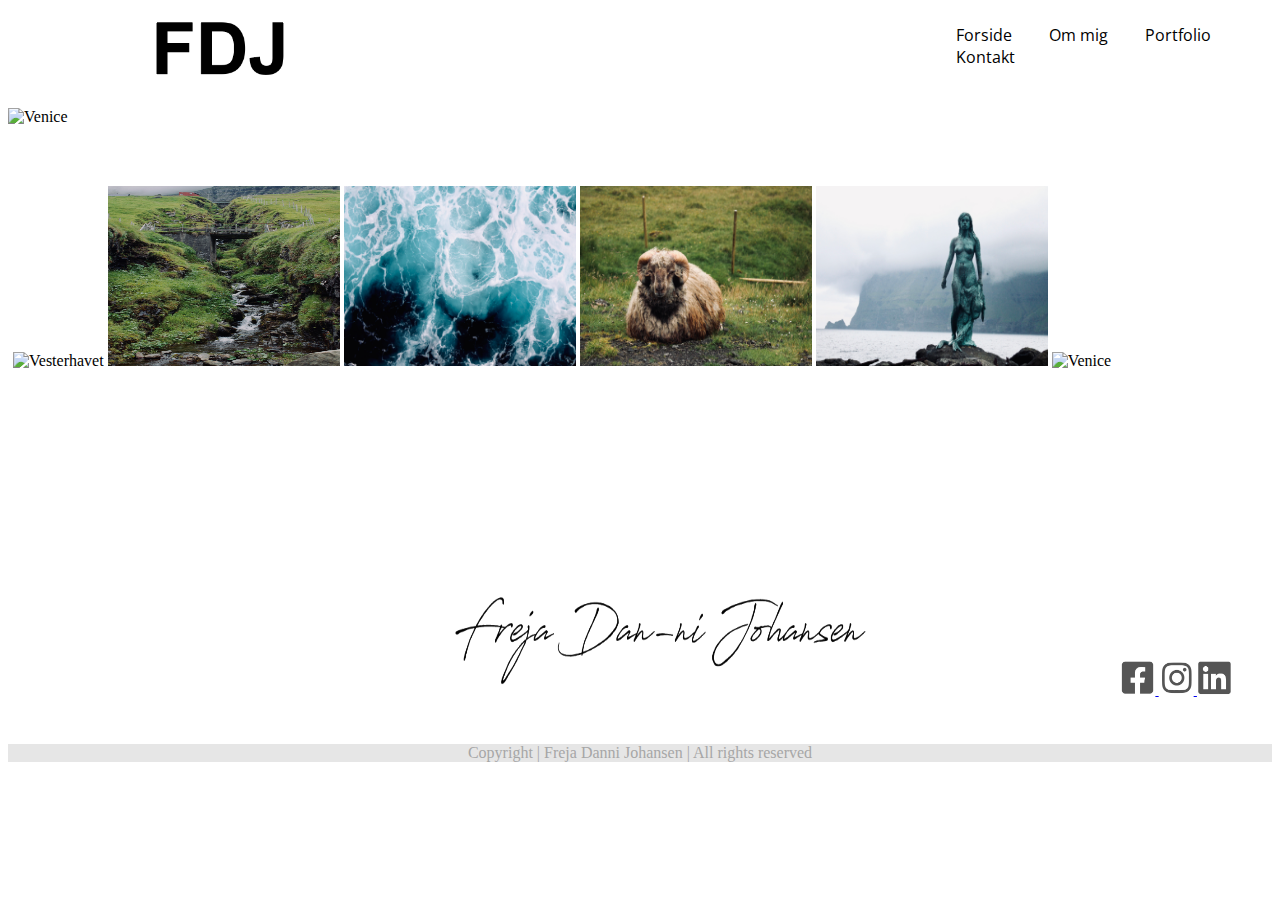
==== Eksamensprojekt/index.html @ 4d26788c "Add files via upload" ====
<!DOCTYPE html>
<html lang="en">
<head>
  <meta charset="UTF-8">
  <meta name="viewport" content="width=device-width, initial-scale=1.0">
  <meta http-equiv="X-UA-Compatible" content="ie=edge">

  <link rel="preconnect" href="https://fonts.gstatic.com">
  <link href="https://fonts.googleapis.com/css2?family=Open+Sans:wght@300&display=swap" rel="stylesheet">


  <title>FDJ Portfolio</title>
  <link rel="stylesheet" href="index.css">
</head>

<body>
  <header>

    <div class="logo">
      <a href="index.html">
      <img src="logo.png" alt="FDJ" width="185px" height="80px"></a>
    </div>


    <nav>
      <ul class="menu">
        <li><a href="index.html">Forside</a></li>
        <li><a href="om.html">Om mig</a></li>
        <li><a href="portfolio.html">Portfolio</a></li>
        <li><a href="kontakt.html">Kontakt</a>
        </li>
      </ul>
    </nav>
  </header>

  <div class="hav">
    <img src="venicee.jpg" alt="Venice" height="700px" width="1427px">
  </div>


  <div class="billeder">
    <img src="esbjerg.jpg" alt="Vesterhavet" height="180px" width="232px">
    <img src="naturr.jpg" alt="Natur" height="180px" width="232px">
    <img src="hav.jpg" alt="Bølger" height="180px" width="232px">
    <img src="faar.jpg" alt="Får" height="180px" width="232px">
    <img src="fo.jpg" alt="Færøerne" height="180px" width="232px">
    <img src="venice.jpg" alt="Venice" height="180px" width="232px">
  </div>



<div class="footer">
  <div class="navn">
    <img src="navnlogo.png" alt="Mit navn" width="420px" height="100px">
  </div>

      <div class="social">
      <a href="https://www.facebook.com/">
      <img src="fb.png" alt="Facebook logo" width="35px" height="35px">
      </a>
      <a href="https://www.instagram.com/">
      <img src="insta.png" alt="Instagram logo" width="35px" height="35px">
      </a>
      <a href="https://www.linkedin.com/learning/me">
      <img src="linkedin.png" alt="LinkedIn logo"width="35px" height="35px">
      </a>

    </div>
  </div>



</div>

  <footer>
    Copyright | Freja Danni Johansen | All rights reserved
  </footer>


</body>
</html>
---- Eksamensprojekt/index.css ----
header {
  display: flex;
  position: right;
  top: 0;
  left: 1000px;
  right: 0;
  height: 60px;
  background-color: white;
  margin-left: 120px;
}

header a {
  text-decoration: none;
  color: black;
  font-family: Open sans, sans-serif;
  padding: 14px 2px;
  margin-top: -10px;
}

header li {
  margin-left: 25px;
  display: inline;
  padding: 15px 2px;
}

li a:hover:not(.active) {
  color: #D9D9D9;
  padding: 14px 2px;
}

.menu{
  margin-left: 570px;
}

img{
  position: left;
  margin-top: auto;
}
/*Til og med her går header*/

/*Første billed af havet*/
.hav{
  margin-top: 40px;
}

/*Billedkarusellen*/
.billeder{
  margin-top: 60px;
  margin-left: 5px;
  margin-bottom: 40px;
}




/*Footeren og kun footeren */
.footer{
display: flex;
font-size: 13px;
color: #555555;
}

.navn{ /*Logo navnet*/
  flex: 1%;
  margin-left: 35%;
  margin-bottom: 50px;
  margin-top: 180px;
}

.social{
  flex: 1%;
  margin-left: 250px;
  margin-top: 250px;
}

footer {
  background-color: #E6E6E6;
  margin-bottom: 10px;
  text-align: center;
  color: #A6A6A6;
}
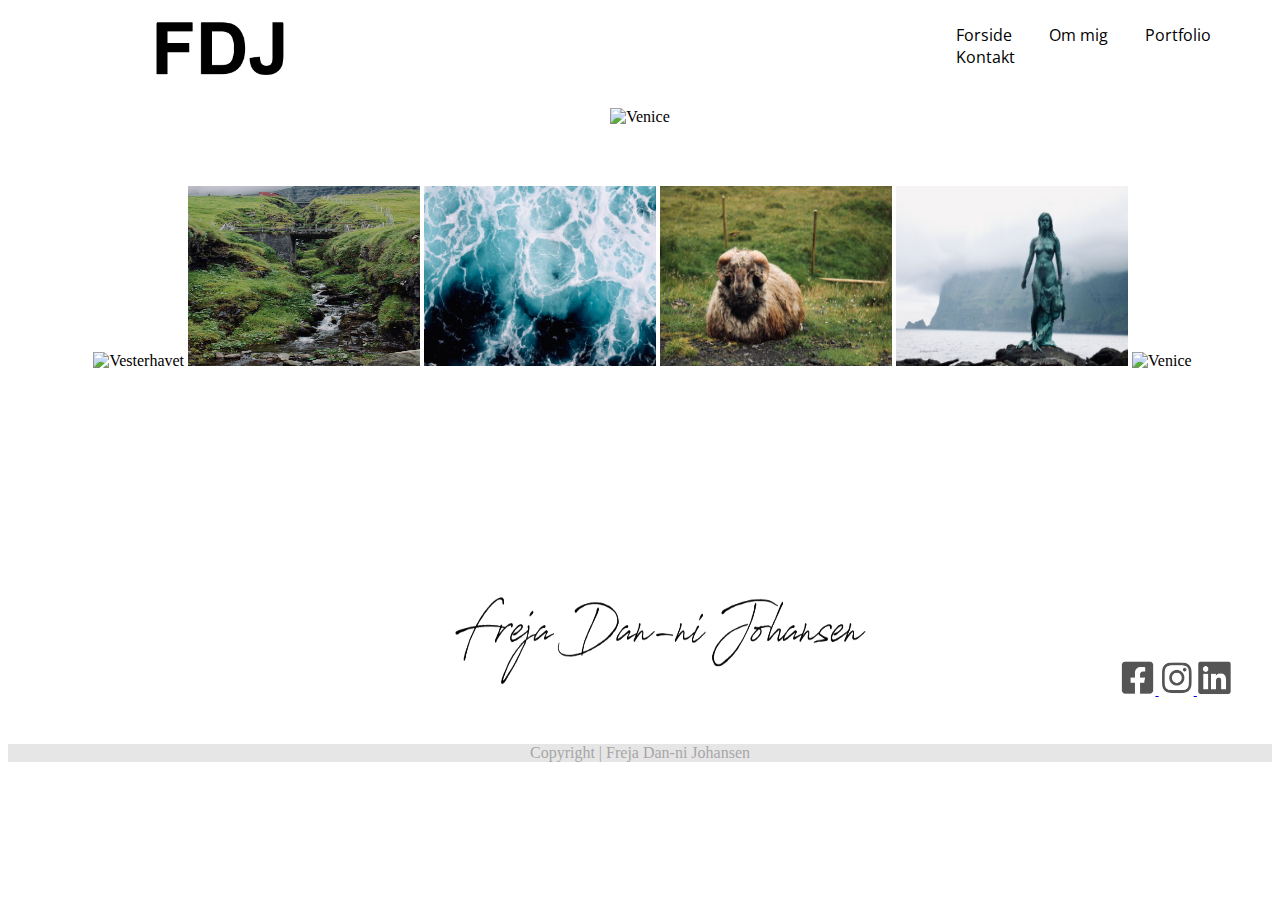
==== commit 68e0ad79: "Add files via upload" ====
--- a/Eksamensprojekt/index.html
+++ b/Eksamensprojekt/index.html
@@ -73,7 +73,7 @@
 </div>
 
   <footer>
-    Copyright | Freja Danni Johansen | All rights reserved
+    Copyright | Freja Dan-ni Johansen
   </footer>
 
 
--- a/Eksamensprojekt/index.css
+++ b/Eksamensprojekt/index.css
@@ -41,6 +41,7 @@
 /*Første billed af havet*/
 .hav{
   margin-top: 40px;
+  text-align: center;
 }
 
 /*Billedkarusellen*/
@@ -48,9 +49,8 @@
   margin-top: 60px;
   margin-left: 5px;
   margin-bottom: 40px;
+  text-align: center;
 }
-
-
 
 
 /*Footeren og kun footeren */
